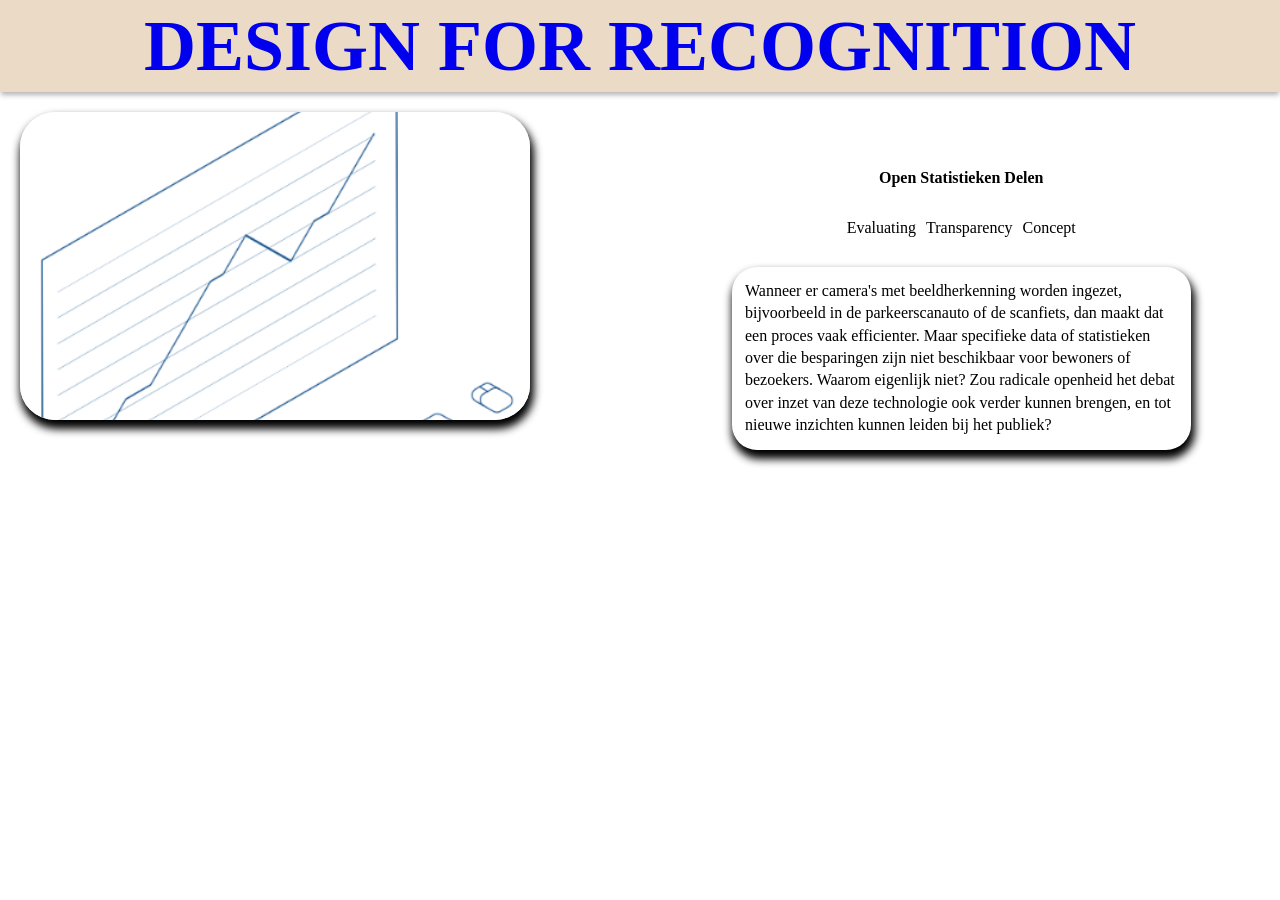
==== detailpagina's/casestudy1.html @ 29622494 "detailpagina's toegevoegd" ====
<!DOCTYPE html>
<html lang="nl">
<head>
        <meta charset="UTF-8">
        <meta name="viewport" content="width=device-width, initial-scale=1.0">
        <Title>Open Statistieken Delen</Title>
        <link rel="stylesheet" href="https://khouam.github.io/look-and-feel-styleguide/styleguide-design-for-recognition.css">
        <link rel="stylesheet" href="detailpage.css">
        
</head>
<body>
     <header class="header-banner">
        <a href="../index.html"><h1>Design for Recognition</h1></a>
    </header>
<section class="introduction"></section>
    <section class="details">
        
        <section class="beschrijving">
            <h2>Open Statistieken Delen</h1>
                 <section class="tags">
                <p class="process">Evaluating</p>
                <p class="participatie">Transparency</p>
                <p class="uitvoering">Concept</p>
            </section>
            <p class="content">
                Wanneer er camera's met beeldherkenning worden ingezet, bijvoorbeeld in de parkeerscanauto of de scanfiets, dan maakt dat een proces vaak efficienter. Maar specifieke data of statistieken over die besparingen zijn niet beschikbaar voor bewoners of bezoekers. Waarom eigenlijk niet? Zou radicale openheid het debat over inzet van deze technologie ook verder kunnen brengen, en tot nieuwe inzichten kunnen leiden bij het publiek?     
            </p>

        </section>

        <img alt=" " class="casestudy-img" src="../assets/Plaatjes/1.png">
        
    </section>

</body>
---- detailpagina's/detailpage.css ----
* {
    box-sizing: border-box;
    scroll-behavior: smooth;
}


body {
  margin: 0;
  padding: 0;
  display: block;
  background-color: var(--color-primary);
}

.header-banner {
  display: flex;
  flex-direction: row;
  height: 95px;
  width: 100%;
  background-color: #EBDAC5;
  box-shadow: 0px 4px 5px -1px rgba(0, 0, 0, 0.296);
  align-items: center;
  justify-content: center;

  @media screen and (min-width: 481px) {
  height: 95px;
  width: 100%;
  align-content: center;
  justify-content: center;
  }

  @media screen and (min-width: 961px) {
  height: 92px;
  width: 100%;
  align-content: center;
  justify-content: center;
  }

}


h1 {
    font-size: clamp(2.25rem, 1.0141rem + 5.0704vw, 4.5rem);
    font-weight: 600;
  text-transform: uppercase;
  margin: 10px;
}

h2 {
    font-size: var(--font-size-h3);
  font-weight: 600;
  /* margin: 10px; */
    color: var(--color-text-primary);
}
a {
    text-decoration: none;
}

p {
   font-style: normal;
  font-weight: 400;
  line-height: 1.4;
  color: var(--color-text-primary);
}

.details {
  
    @media screen and (min-width: 961px) {
        display: grid;
        grid-template-columns: repeat(2, 1fr);
        grid-template-rows: 1fr;
        grid-column-gap: 5px;
    }
}

.casestudy-img {
    display: flex;
    justify-content: center;
    border-radius: 35px;
    width: 310px;
    /* box-shadow: 0px 4px 5px -1px rgba(0, 0, 0, 0.296); */
    box-shadow: 2px 7px 8px 2px #000000;
    object-fit: cover;
    object-position: center;
    margin: 20px;
    

@media screen and (min-width: 961px) {
    grid-area: 1 / 1 / 2 / 2; 
    width: 80%;
    height: 308px;
    object-fit: cover;
    object-position: center;
}

}

.btn-icon {
        border: 5px solid var(--color-text-primary);
        border-radius: 50%;
        color: var(--color-text-secondary);
        background-color: var(--color-text-primary);
        aspect-ratio: 1;
        
        svg {
            height: 30px;
            display: flex;
            justify-content: center;
            vertical-align: center;
        }
 
        &:hover {
            background-color: var(--color-secondary);
            border-color: var(--color-secondary);
            cursor: pointer;
        }
    }

.beschrijving {
    display: flex;
    flex-direction: column;
    justify-content: flex-start;
    align-items: center;
    position: relative;
    z-index: 1;
    padding: 2rem;
  
    @media screen and (min-width: 961px) {
    grid-area: 1 / 2 / 2 / 3; 
    padding: 4rem;
    }
}

.content {
      font-size: var(--font-size-p-s);
    background-color: var(--color-text-primary);
    /* box-shadow: 0px 4px 5px -1px rgba(0, 0, 0, 0.296); */
    box-shadow: 2px 7px 8px 2px #000000;
    border-radius: 25px;
    max-width: 120%;
    padding: 13px;
    margin: 12px;
    color: var(--color-text-secondary);

    @media screen and (min-width: 961px) {
        max-width: 90%;
        height: auto;
    }
}

.tags {
    display: flex;
    flex-direction: row;
    column-gap: 10px;
}

.process{
  
    align-content: center;
    justify-content: center;
    color: var(--color-highlight);
}

.participatie {
    align-content: center;
    justify-content: center;
    color: var(--color-highlight);
}

.uitvoering{
    align-content: center;
    justify-content: center;
    color: var(--color-highlight);
}
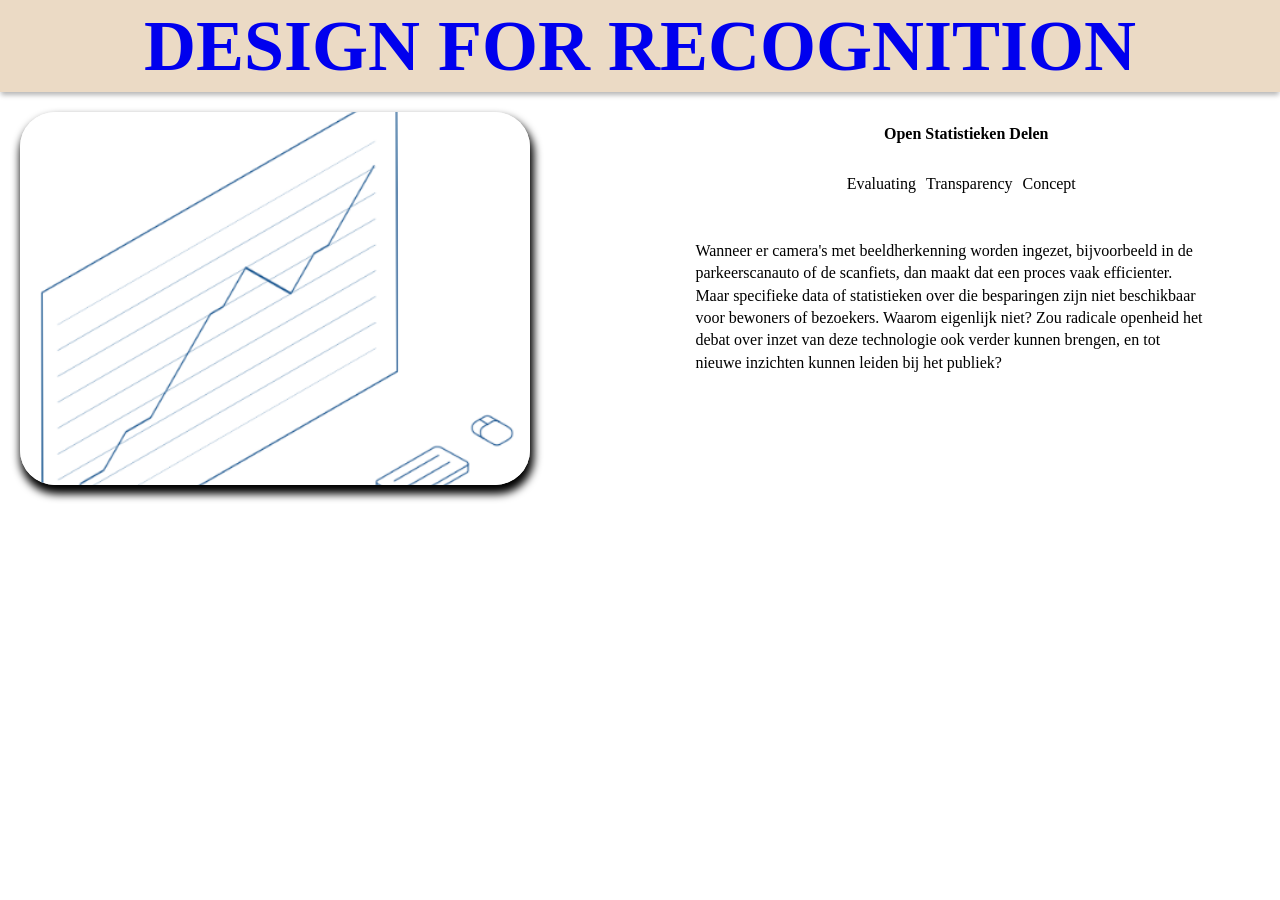
==== commit d85622ed: "content outline #15" ====
--- a/detailpagina's/casestudy1.html
+++ b/detailpagina's/casestudy1.html
@@ -6,6 +6,7 @@
         <Title>Open Statistieken Delen</Title>
         <link rel="stylesheet" href="https://khouam.github.io/look-and-feel-styleguide/styleguide-design-for-recognition.css">
         <link rel="stylesheet" href="detailpage.css">
+        
         
 </head>
 <body>
--- a/detailpagina's/detailpage.css
+++ b/detailpagina's/detailpage.css
@@ -34,9 +34,7 @@
   align-content: center;
   justify-content: center;
   }
-
 }
-
 
 h1 {
     font-size: clamp(2.25rem, 1.0141rem + 5.0704vw, 4.5rem);
@@ -48,12 +46,14 @@
 h2 {
     font-size: var(--font-size-h3);
   font-weight: 600;
-  /* margin: 10px; */
+  margin-left: 10px;
     color: var(--color-text-primary);
 }
+
 a {
     text-decoration: none;
 }
+
 
 p {
    font-style: normal;
@@ -76,8 +76,8 @@
     display: flex;
     justify-content: center;
     border-radius: 35px;
-    width: 310px;
-    /* box-shadow: 0px 4px 5px -1px rgba(0, 0, 0, 0.296); */
+    width: 455px;
+    height: 310px;
     box-shadow: 2px 7px 8px 2px #000000;
     object-fit: cover;
     object-position: center;
@@ -87,7 +87,7 @@
 @media screen and (min-width: 961px) {
     grid-area: 1 / 1 / 2 / 2; 
     width: 80%;
-    height: 308px;
+    height: 373px;
     object-fit: cover;
     object-position: center;
 }
@@ -122,28 +122,25 @@
     align-items: center;
     position: relative;
     z-index: 1;
-    padding: 2rem;
+    margin: 20px;
   
     @media screen and (min-width: 961px) {
     grid-area: 1 / 2 / 2 / 3; 
-    padding: 4rem;
     }
 }
 
 .content {
-      font-size: var(--font-size-p-s);
+    font-size: var(--font-size-p-s);
     background-color: var(--color-text-primary);
-    /* box-shadow: 0px 4px 5px -1px rgba(0, 0, 0, 0.296); */
-    box-shadow: 2px 7px 8px 2px #000000;
     border-radius: 25px;
     max-width: 120%;
     padding: 13px;
-    margin: 12px;
     color: var(--color-text-secondary);
 
     @media screen and (min-width: 961px) {
         max-width: 90%;
         height: auto;
+        margin-right: 20px;
     }
 }
 
@@ -154,7 +151,6 @@
 }
 
 .process{
-  
     align-content: center;
     justify-content: center;
     color: var(--color-highlight);
